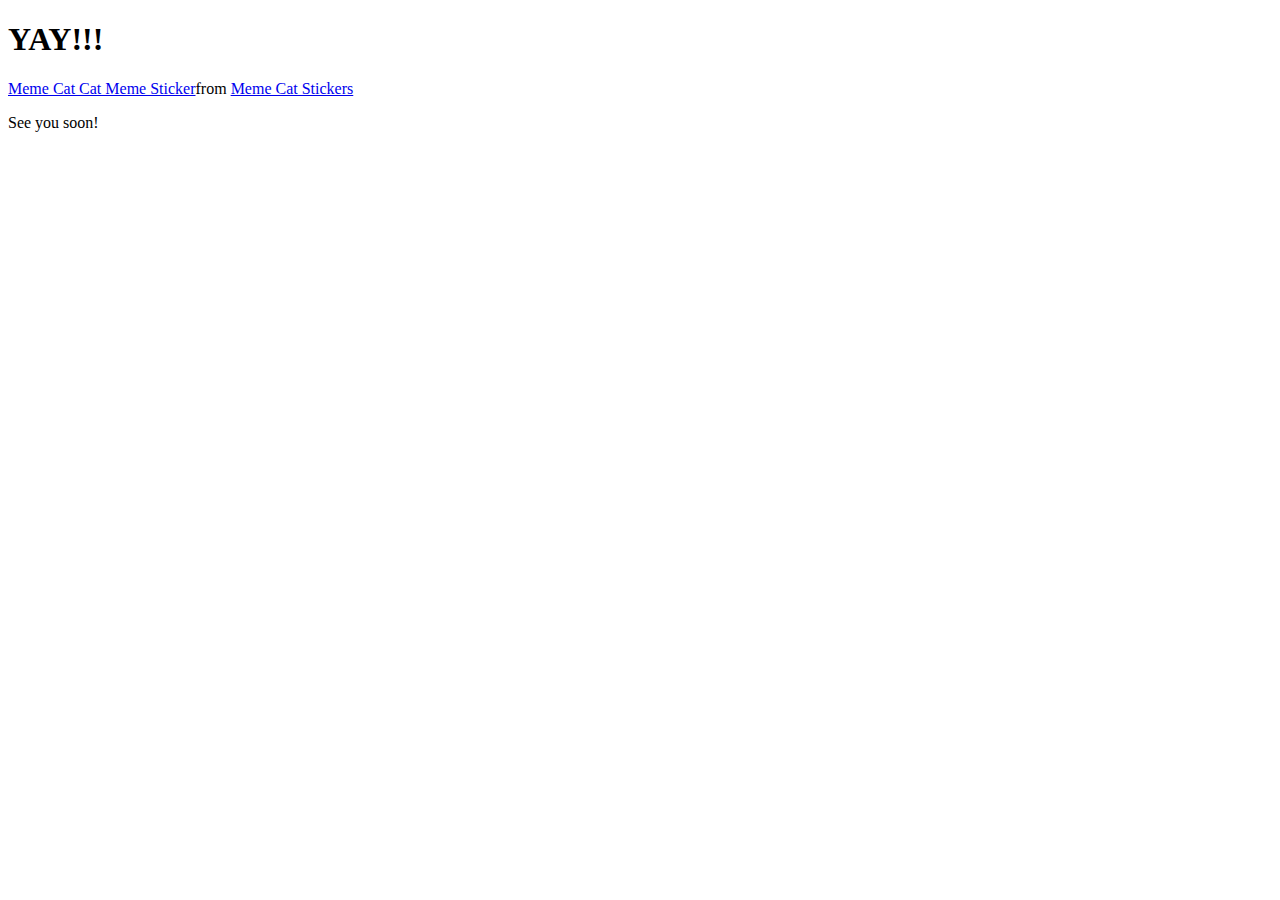
==== yes.html @ 156a00b8 "Create yes.html" ====
<!DOCTYPE html>
<html lang="en">
    <head>
        <link rel="stylesheet" href="./style/css/yes_styles.css">
        
    </head> 
    <body>
        <div class="container">
            <div >
                <h1 class = "header_text">YAY!!! </h1>
            </div>
            <div class="gif_container">
                <div class="tenor-gif-embed" data-postid="753221407762395964" data-share-method="host" data-aspect-ratio="0.92827" data-width="100%"><a href="https://tenor.com/view/meme-cat-cat-meme-happy-happy-happy-cat-meme-gif-753221407762395964">Meme Cat Cat Meme Sticker</a>from <a href="https://tenor.com/search/meme+cat-stickers">Meme Cat Stickers</a></div> <script type="text/javascript" async src="https://tenor.com/embed.js"></script>
            
            </div>
            <p class = "text"> See you soon!</p>
        </div>
       
    </body> 
</html>
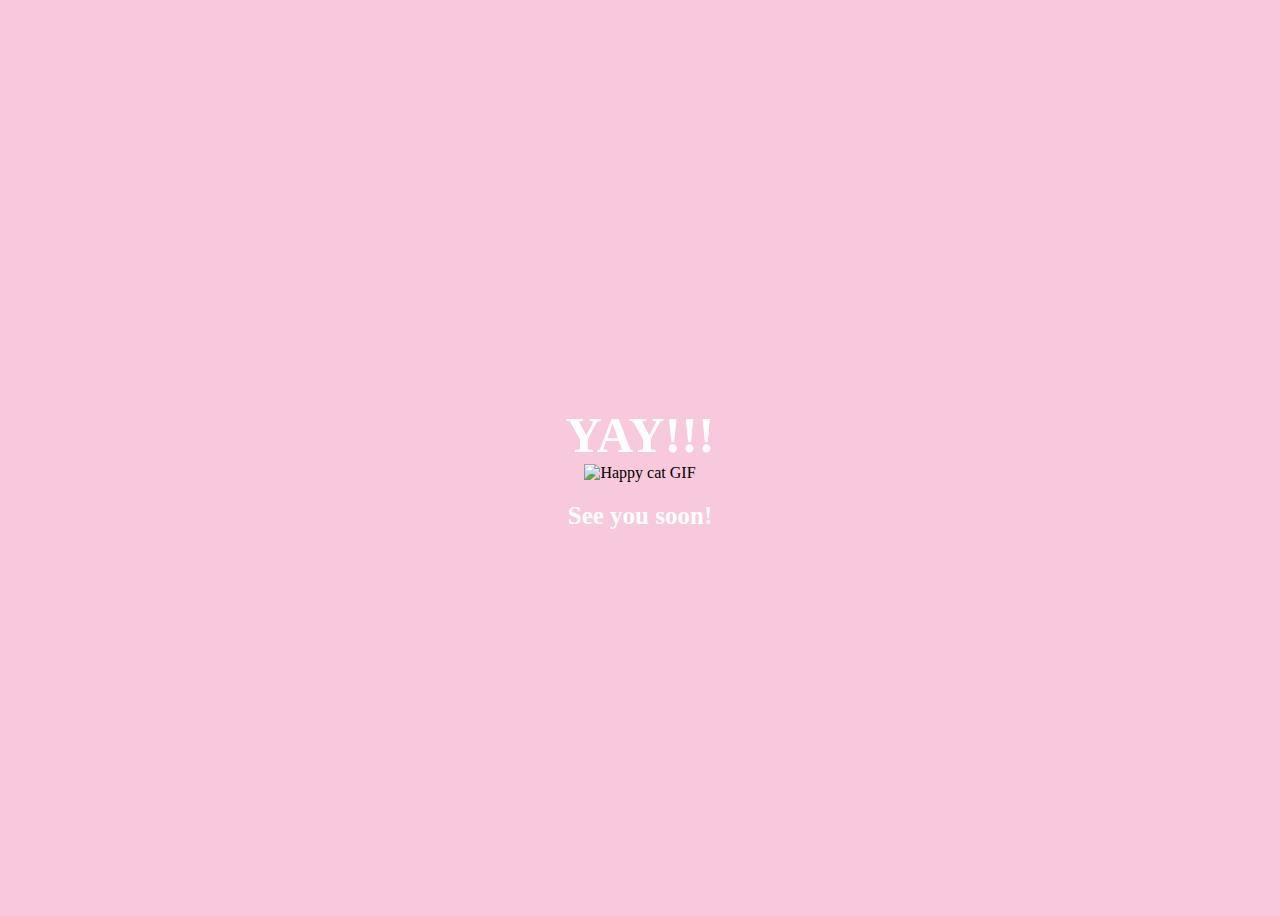
==== commit 15f2a681: "Update yes.html" ====
--- a/yes.html
+++ b/yes.html
@@ -1,20 +1,19 @@
 <!DOCTYPE html>
 <html lang="en">
-    <head>
-        <link rel="stylesheet" href="./style/css/yes_styles.css">
-        
-    </head> 
-    <body>
-        <div class="container">
-            <div >
-                <h1 class = "header_text">YAY!!! </h1>
-            </div>
-            <div class="gif_container">
-                <div class="tenor-gif-embed" data-postid="753221407762395964" data-share-method="host" data-aspect-ratio="0.92827" data-width="100%"><a href="https://tenor.com/view/meme-cat-cat-meme-happy-happy-happy-cat-meme-gif-753221407762395964">Meme Cat Cat Meme Sticker</a>from <a href="https://tenor.com/search/meme+cat-stickers">Meme Cat Stickers</a></div> <script type="text/javascript" async src="https://tenor.com/embed.js"></script>
-            
-            </div>
-            <p class = "text"> See you soon!</p>
+<head>
+    <meta charset="UTF-8">
+    <meta name="viewport" content="width=device-width, initial-scale=1.0">
+    <title>YAY!</title>
+    <link rel="stylesheet" href="yesstyle.css">
+</head>
+<body>
+    <div class="container">
+        <h1 class="header_text">YAY!!!</h1>
+        <div class="gif_container">
+            <img src="https://media.giphy.com/media/753221407762395964/giphy.gif" alt="Happy cat GIF">
         </div>
-       
-    </body> 
+        <p class="text">See you soon!</p>
+    </div>
+</body>
 </html>
+
--- a/yesstyle.css
+++ b/yesstyle.css
@@ -0,0 +1,75 @@
+body {
+    display: flex;
+    justify-content: center;
+    align-items: center;
+    height: 100vh;
+    background-color: #F8C8DC;
+}
+
+/* Position the "No" button absolutely within body */
+#noButton {
+    position: absolute;
+    margin-left: 150px;
+    transition: 0.5s;
+    /* Smooth movement */
+}
+
+#yesButton {
+    position: absolute;
+    margin-right: 150px;
+    /* Smooth movement */
+}
+
+.header_text {
+    font-family: 'Nunito';
+    font-size: 50px;
+    font-weight: bold;
+    color: white;
+    text-align: center;
+    margin-top: 20px;
+    margin-bottom: 0px;
+}
+
+.text {
+    font-family: 'Nunito';
+    font-size: 25px;
+    font-weight: bold;
+    color: white;
+    text-align: center;
+    margin-top: 20px;
+    margin-bottom: 0px;
+}
+
+.buttons {
+    display: flex;
+    flex-direction: row;
+    justify-content: center;
+    align-items: center;
+    margin-top: 20px;
+    margin-left: 20px;
+    /* optional: adds some space between the buttons */
+}
+
+.btn {
+    background-color: #FFB6C1;
+    color: white;
+    padding: 15px 32px;
+    text-align: center;
+    display: inline-block;
+    font-size: 16px;
+    margin: 4px 2px;
+    cursor: pointer;
+    border: none;
+    border-radius: 12px;
+    transition: background-color 0.3s ease;
+}
+
+.btn:hover {
+    background-color: #FAF9F6;
+}
+
+.gif_container {
+    display: flex;
+    justify-content: center;
+    align-items: center;
+}
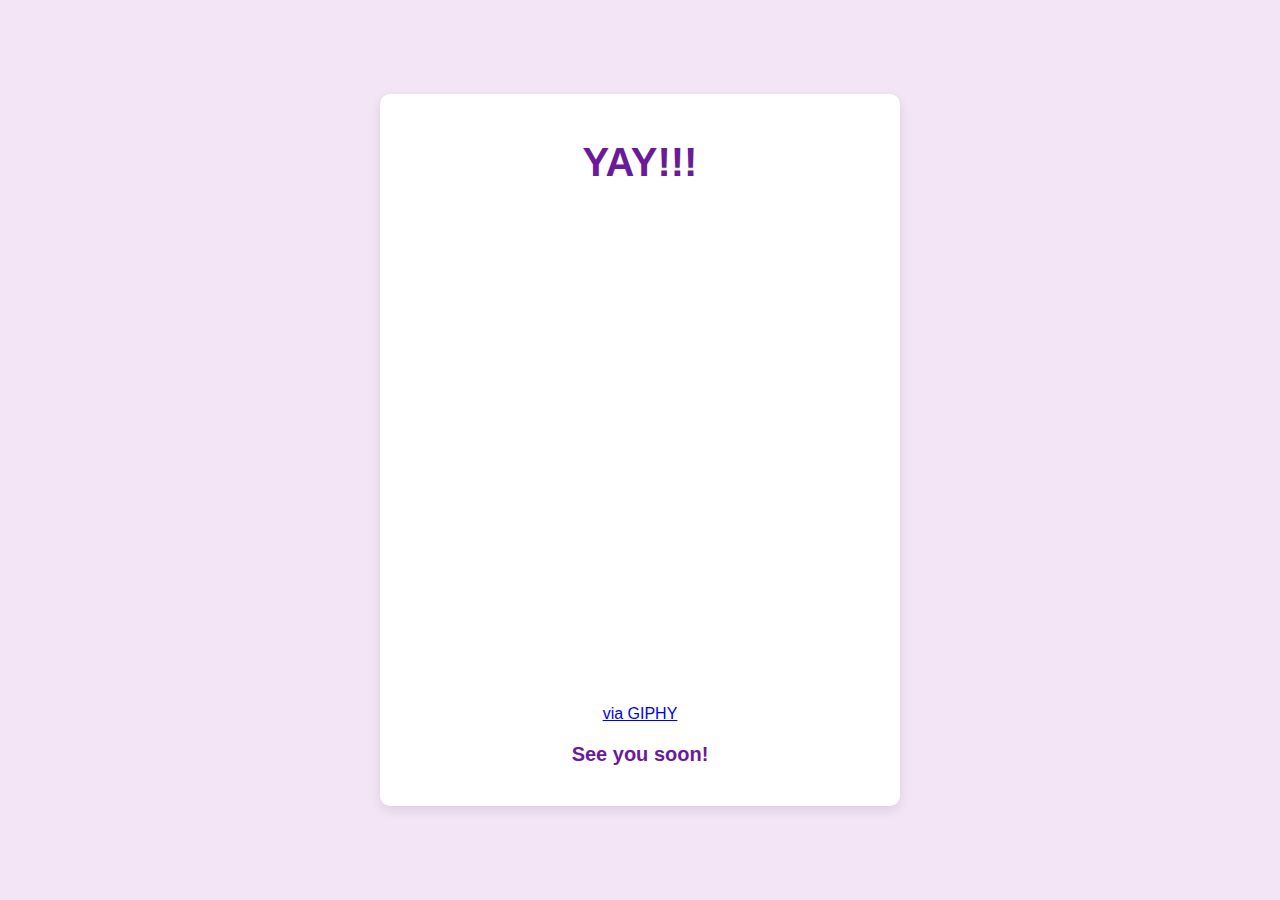
==== commit e25df52a: "Update yes.html" ====
--- a/yes.html
+++ b/yes.html
@@ -10,7 +10,7 @@
     <div class="container">
         <h1 class="header_text">YAY!!!</h1>
         <div class="gif_container">
-            <img src="https://media.giphy.com/media/753221407762395964/giphy.gif" alt="Happy cat GIF">
+           <iframe src="https://giphy.com/embed/O5uOk4PAjSlMtkS8oF" width="480" height="480" style="" frameBorder="0" class="giphy-embed" allowFullScreen></iframe><p><a href="https://giphy.com/gifs/LINEFRIENDS-happy-cat-cute-O5uOk4PAjSlMtkS8oF">via GIPHY</a></p>
         </div>
         <p class="text">See you soon!</p>
     </div>
--- a/yesstyle.css
+++ b/yesstyle.css
@@ -1,75 +1,45 @@
+/* General Body Styling */
 body {
     display: flex;
     justify-content: center;
     align-items: center;
     height: 100vh;
-    background-color: #F8C8DC;
+    background-color: #f3e5f5;
+    font-family: Arial, sans-serif;
+    margin: 0;
 }
 
-/* Position the "No" button absolutely within body */
-#noButton {
-    position: absolute;
-    margin-left: 150px;
-    transition: 0.5s;
-    /* Smooth movement */
-}
-
-#yesButton {
-    position: absolute;
-    margin-right: 150px;
-    /* Smooth movement */
+.container {
+    text-align: center;
+    padding: 20px;
+    background-color: #ffffff;
+    border-radius: 10px;
+    box-shadow: 0px 4px 12px rgba(0, 0, 0, 0.1);
+    max-width: 500px;
 }
 
 .header_text {
-    font-family: 'Nunito';
-    font-size: 50px;
-    font-weight: bold;
-    color: white;
-    text-align: center;
-    margin-top: 20px;
-    margin-bottom: 0px;
+    font-size: 2.5rem;
+    color: #6a1b9a;
+    margin-bottom: 20px;
+}
+
+.gif_container img {
+    width: 80%;
+    max-width: 300px;
+    border-radius: 10px;
+    margin: 20px 0;
+    transition: transform 0.2s ease-in-out;
+}
+
+.gif_container img:hover {
+    transform: scale(1.05);
 }
 
 .text {
-    font-family: 'Nunito';
-    font-size: 25px;
+    font-size: 1.25rem;
+    color: #6a1b9a;
     font-weight: bold;
-    color: white;
-    text-align: center;
     margin-top: 20px;
-    margin-bottom: 0px;
 }
 
-.buttons {
-    display: flex;
-    flex-direction: row;
-    justify-content: center;
-    align-items: center;
-    margin-top: 20px;
-    margin-left: 20px;
-    /* optional: adds some space between the buttons */
-}
-
-.btn {
-    background-color: #FFB6C1;
-    color: white;
-    padding: 15px 32px;
-    text-align: center;
-    display: inline-block;
-    font-size: 16px;
-    margin: 4px 2px;
-    cursor: pointer;
-    border: none;
-    border-radius: 12px;
-    transition: background-color 0.3s ease;
-}
-
-.btn:hover {
-    background-color: #FAF9F6;
-}
-
-.gif_container {
-    display: flex;
-    justify-content: center;
-    align-items: center;
-}
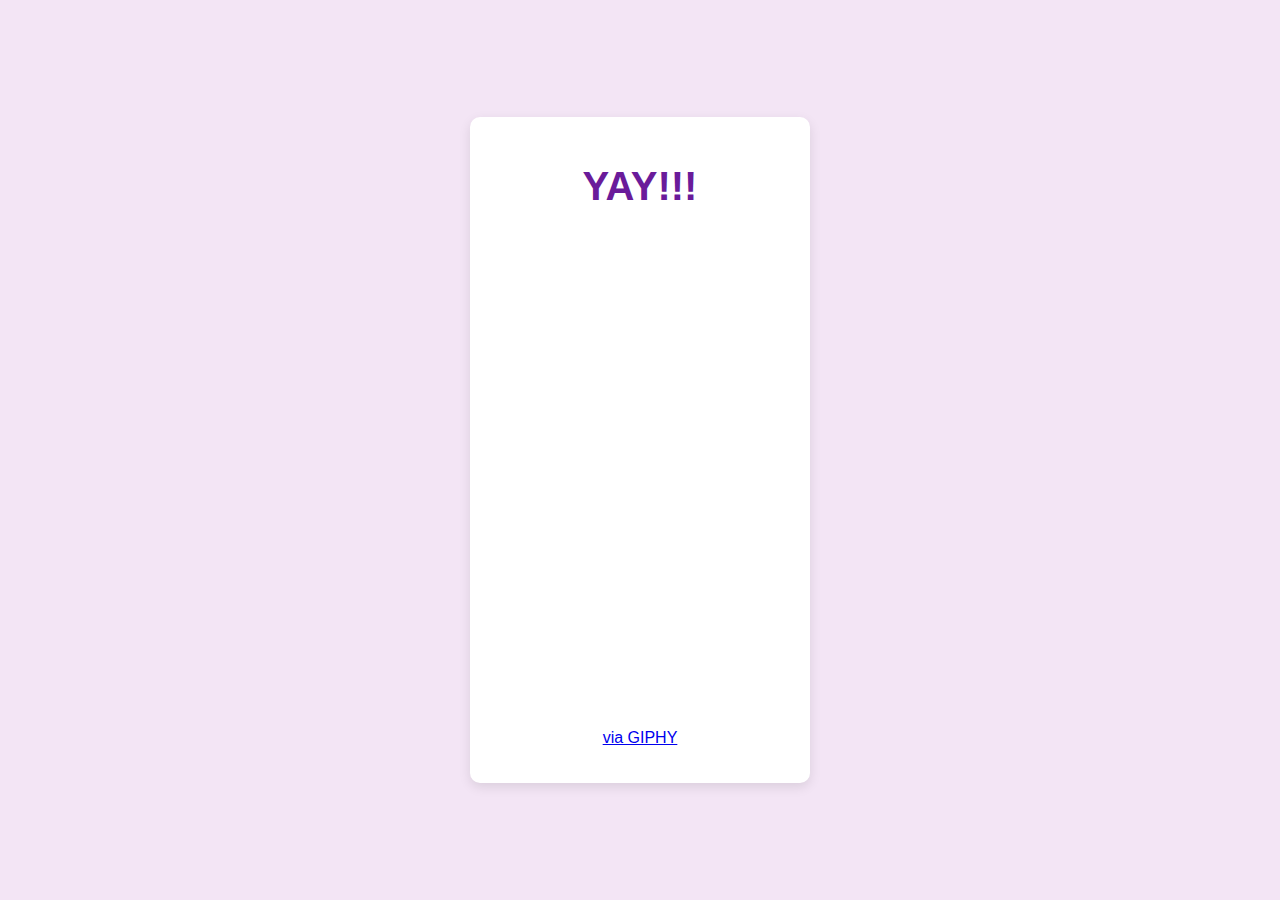
==== commit 080cac9b: "Update yes.html" ====
--- a/yes.html
+++ b/yes.html
@@ -10,9 +10,10 @@
     <div class="container">
         <h1 class="header_text">YAY!!!</h1>
         <div class="gif_container">
-           <iframe src="https://giphy.com/embed/O5uOk4PAjSlMtkS8oF" width="480" height="480" style="" frameBorder="0" class="giphy-embed" allowFullScreen></iframe><p><a href="https://giphy.com/gifs/LINEFRIENDS-happy-cat-cute-O5uOk4PAjSlMtkS8oF">via GIPHY</a></p>
-        </div>
-        <p class="text">See you soon!</p>
+    <iframe src="https://giphy.com/embed/O5uOk4PAjSlMtkS8oF" width="100%" height="480" frameborder="0" class="giphy-embed" allowfullscreen></iframe>
+</div>
+<p class="See you soon!"><a href="https://giphy.com/gifs/LINEFRIENDS-happy-cat-cute-O5uOk4PAjSlMtkS8oF" target="_blank">via GIPHY</a></p>
+
     </div>
 </body>
 </html>
